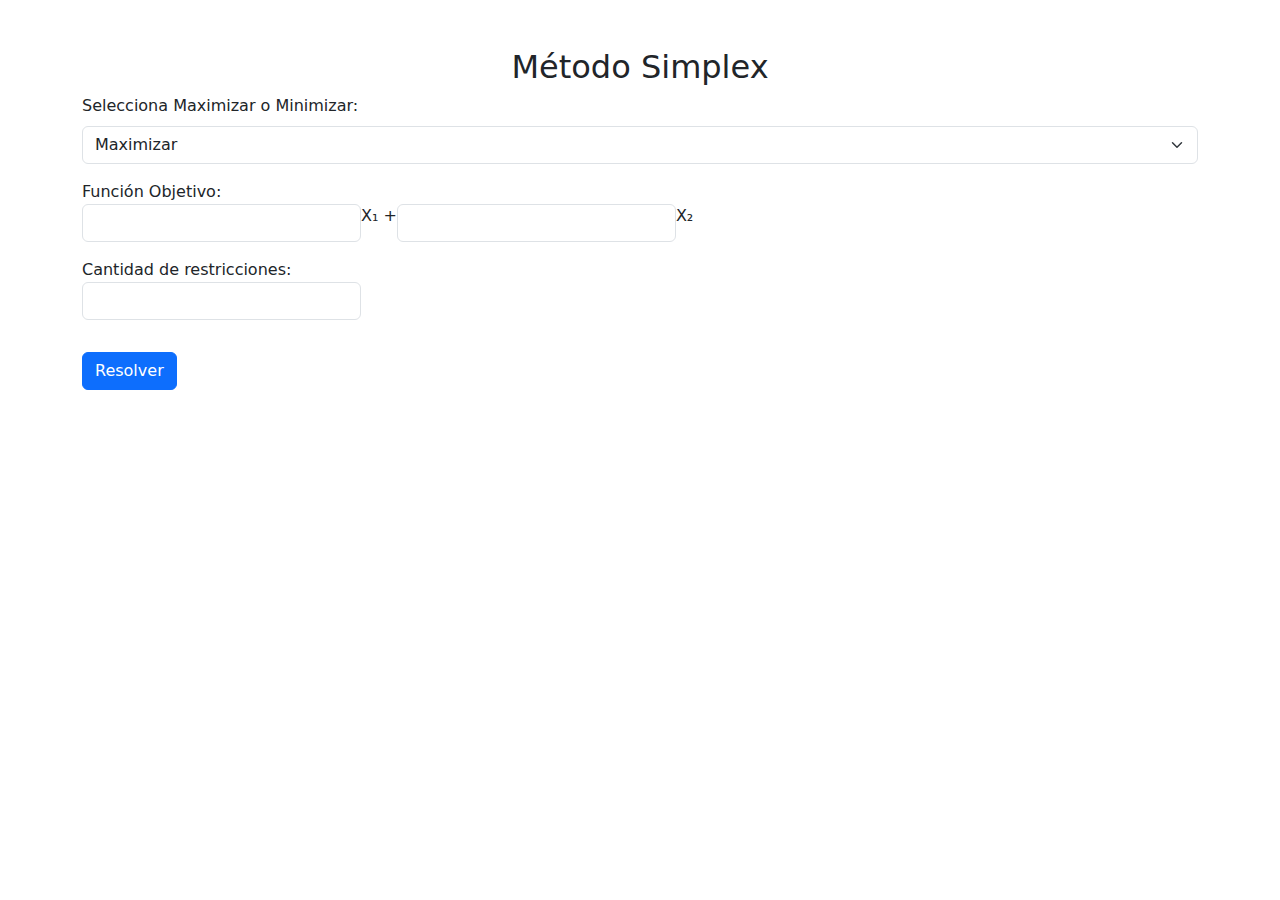
==== app/templates/index.html @ 54f9e72e "update" ====
<!DOCTYPE html>
<html lang="es">
<head>
    <meta charset="UTF-8">
    <meta name="viewport" content="width=device-width, initial-scale=1.0">
    <title>Calculadora Simplex</title>
    <link rel="stylesheet" href="https://cdn.jsdelivr.net/npm/bootstrap@5.3.0/dist/css/bootstrap.min.css">
    <script src="https://code.jquery.com/jquery-3.6.0.min.js"></script>
</head>
<body class="container mt-5">
    <h2 class="text-center">Método Simplex</h2>

    <form id="simplex-form" action="/resolver" method="post">
        <div class="mb-3">
            <label class="form-label">Selecciona Maximizar o Minimizar:</label>
            <select name="tipo" class="form-select">
                <option value="max">Maximizar</option>
                <option value="min">Minimizar</option>
            </select>
        </div>

        <div class="mb-3">
            <label>Función Objetivo:</label>
            <div class="d-flex">
                <input type="number" step="any" name="c1" class="form-control w-25" required> X₁ +
                <input type="number" step="any" name="c2" class="form-control w-25" required> X₂
            </div>
        </div>

        <div class="mb-3">
            <label>Cantidad de restricciones:</label>
            <input type="number" id="num_restricciones" name="num_restricciones" class="form-control w-25" min="1" required>
        </div>

        <div id="restricciones-container"></div>

        <button type="submit" class="btn btn-primary mt-3">Resolver</button>
    </form>

    <script>
        $(document).ready(function () {
            $("#num_restricciones").on("input", function () {
                let num = $(this).val();
                let container = $("#restricciones-container");
                container.html("");

                for (let i = 0; i < num; i++) {
                    container.append(`
                        <div class="mb-3">
                            <label>Restricción ${i + 1}:</label>
                            <div class="d-flex">
                                <input type="number" step="any" name="a1_${i}" class="form-control w-25" required> X₁ +
                                <input type="number" step="any" name="a2_${i}" class="form-control w-25" required> X₂
                                <select name="des_${i}" class="form-select w-25">
                                    <option value="<=">≤</option>
                                    <option value=">=">≥</option>
                                </select>
                                <input type="number" step="any" name="b_${i}" class="form-control w-25" required>
                            </div>
                        </div>
                    `);
                }
            });
        });
    </script>
</body>
</html>
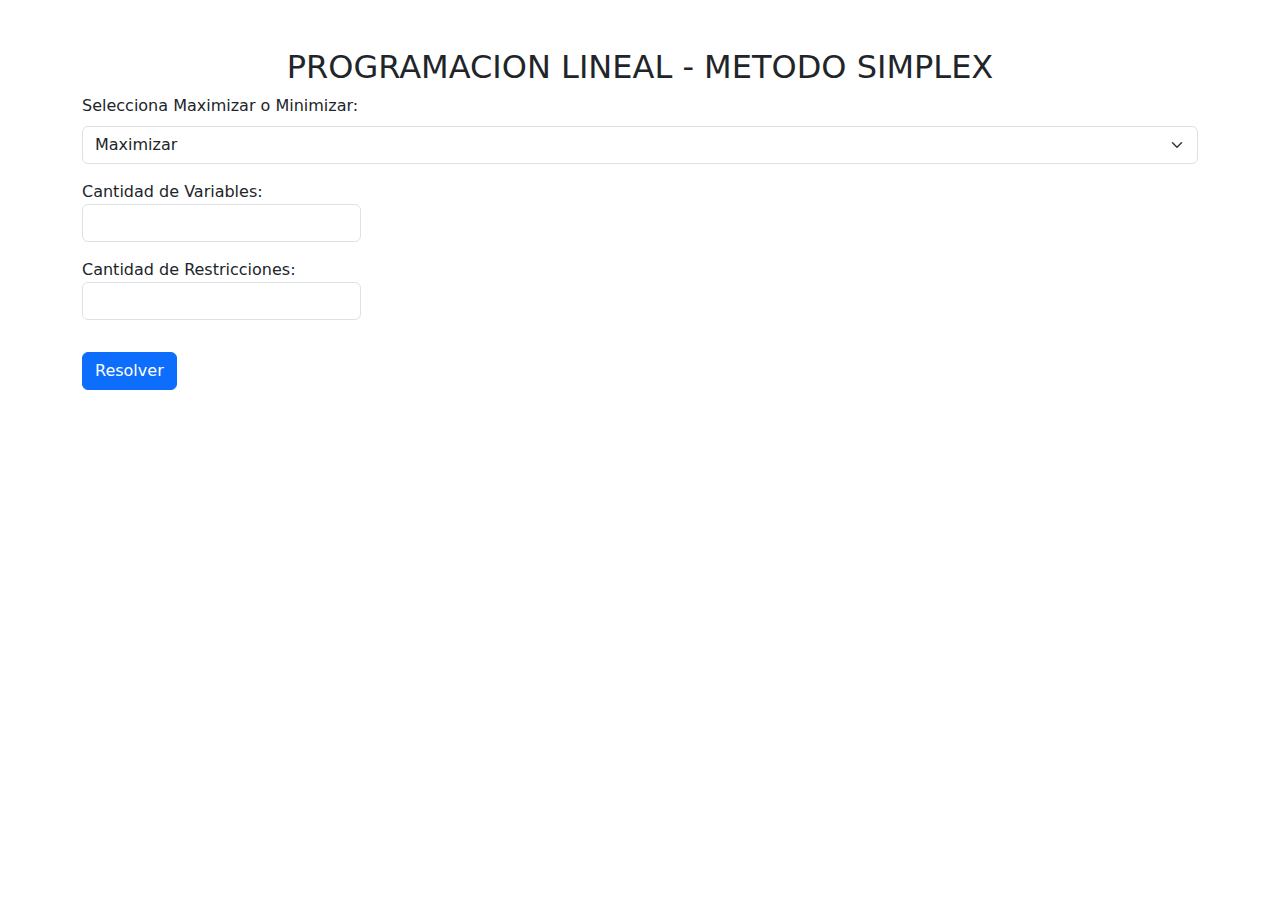
==== commit f1911b14: "up" ====
--- a/app/templates/index.html
+++ b/app/templates/index.html
@@ -5,10 +5,11 @@
     <meta name="viewport" content="width=device-width, initial-scale=1.0">
     <title>Calculadora Simplex</title>
     <link rel="stylesheet" href="https://cdn.jsdelivr.net/npm/bootstrap@5.3.0/dist/css/bootstrap.min.css">
+    <link rel="stylesheet" href="{{ url_for('static', filename='css/styles.css') }}">
     <script src="https://code.jquery.com/jquery-3.6.0.min.js"></script>
 </head>
 <body class="container mt-5">
-    <h2 class="text-center">Método Simplex</h2>
+    <h2 class="text-center">PROGRAMACION LINEAL - METODO SIMPLEX</h2>
 
     <form id="simplex-form" action="/resolver" method="post">
         <div class="mb-3">
@@ -20,15 +21,14 @@
         </div>
 
         <div class="mb-3">
-            <label>Función Objetivo:</label>
-            <div class="d-flex">
-                <input type="number" step="any" name="c1" class="form-control w-25" required> X₁ +
-                <input type="number" step="any" name="c2" class="form-control w-25" required> X₂
-            </div>
+            <label>Cantidad de Variables:</label>
+            <input type="number" id="num_variables" name="num_variables" class="form-control w-25" min="2" required>
         </div>
 
+        <div id="funcion-objetivo-container"></div>
+
         <div class="mb-3">
-            <label>Cantidad de restricciones:</label>
+            <label>Cantidad de Restricciones:</label>
             <input type="number" id="num_restricciones" name="num_restricciones" class="form-control w-25" min="1" required>
         </div>
 
@@ -39,26 +39,40 @@
 
     <script>
         $(document).ready(function () {
+            $("#num_variables").on("input", function () {
+                let num_vars = $(this).val();
+                let container = $("#funcion-objetivo-container");
+                container.html("");
+
+                let html = `<label>Función Objetivo:</label><div class="d-flex">`;
+                for (let i = 0; i < num_vars; i++) {
+                    html += `<input type="number" step="any" name="c${i}" class="form-control w-25" required> X${i + 1}`;
+                    if (i < num_vars - 1) html += " + ";
+                }
+                html += `</div>`;
+                container.append(html);
+            });
+
             $("#num_restricciones").on("input", function () {
-                let num = $(this).val();
+                let num_vars = $("#num_variables").val();
+                let num_res = $(this).val();
                 let container = $("#restricciones-container");
                 container.html("");
 
-                for (let i = 0; i < num; i++) {
-                    container.append(`
-                        <div class="mb-3">
-                            <label>Restricción ${i + 1}:</label>
-                            <div class="d-flex">
-                                <input type="number" step="any" name="a1_${i}" class="form-control w-25" required> X₁ +
-                                <input type="number" step="any" name="a2_${i}" class="form-control w-25" required> X₂
-                                <select name="des_${i}" class="form-select w-25">
-                                    <option value="<=">≤</option>
-                                    <option value=">=">≥</option>
-                                </select>
-                                <input type="number" step="any" name="b_${i}" class="form-control w-25" required>
-                            </div>
-                        </div>
-                    `);
+                for (let i = 0; i < num_res; i++) {
+                    let html = `<div class="mb-3"><label>Restricción ${i + 1}:</label><div class="d-flex">`;
+                    for (let j = 0; j < num_vars; j++) {
+                        html += `<input type="number" step="any" name="a${i}_${j}" class="form-control w-25" required> X${j + 1}`;
+                        if (j < num_vars - 1) html += " + ";
+                    }
+                    html += `
+                        <select name="des_${i}" class="form-select w-25">
+                            <option value="<=">≤</option>
+                            <option value=">=">≥</option>
+                        </select>
+                        <input type="number" step="any" name="b_${i}" class="form-control w-25" required>
+                    </div></div>`;
+                    container.append(html);
                 }
             });
         });
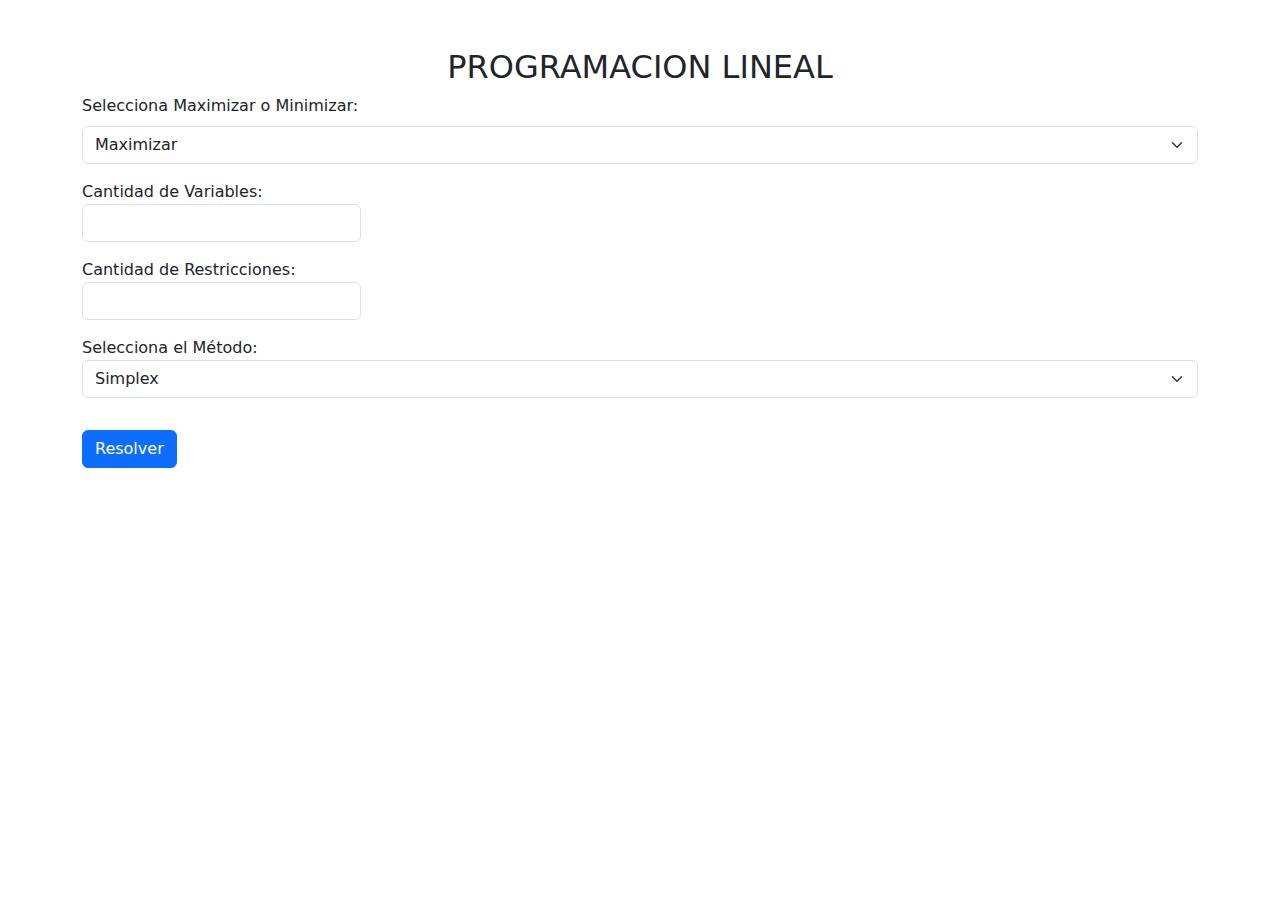
==== commit ba1dded4: "up" ====
--- a/app/templates/index.html
+++ b/app/templates/index.html
@@ -9,7 +9,7 @@
     <script src="https://code.jquery.com/jquery-3.6.0.min.js"></script>
 </head>
 <body class="container mt-5">
-    <h2 class="text-center">PROGRAMACION LINEAL - METODO SIMPLEX</h2>
+    <h2 class="text-center">PROGRAMACION LINEAL </h2>
 
     <form id="simplex-form" action="/resolver" method="post">
         <div class="mb-3">
@@ -34,6 +34,15 @@
 
         <div id="restricciones-container"></div>
 
+        <div class="mb-3">
+            <label>Selecciona el Método:</label>
+            <select name="metodo" class="form-select">
+                <option value="simplex">Simplex</option>
+                <option value="dos_fases">Dos Fases</option>
+                <option value="gran_m">Gran M</option>
+            </select>
+        </div>
+
         <button type="submit" class="btn btn-primary mt-3">Resolver</button>
     </form>
 
@@ -44,12 +53,12 @@
                 let container = $("#funcion-objetivo-container");
                 container.html("");
 
-                let html = `<label>Función Objetivo:</label><div class="d-flex">`;
+                let html = '<label>Función Objetivo:</label><div class="d-flex">';
                 for (let i = 0; i < num_vars; i++) {
                     html += `<input type="number" step="any" name="c${i}" class="form-control w-25" required> X${i + 1}`;
                     if (i < num_vars - 1) html += " + ";
                 }
-                html += `</div>`;
+                html += '</div>';
                 container.append(html);
             });
 
@@ -78,4 +87,4 @@
         });
     </script>
 </body>
-</html>
+</html>